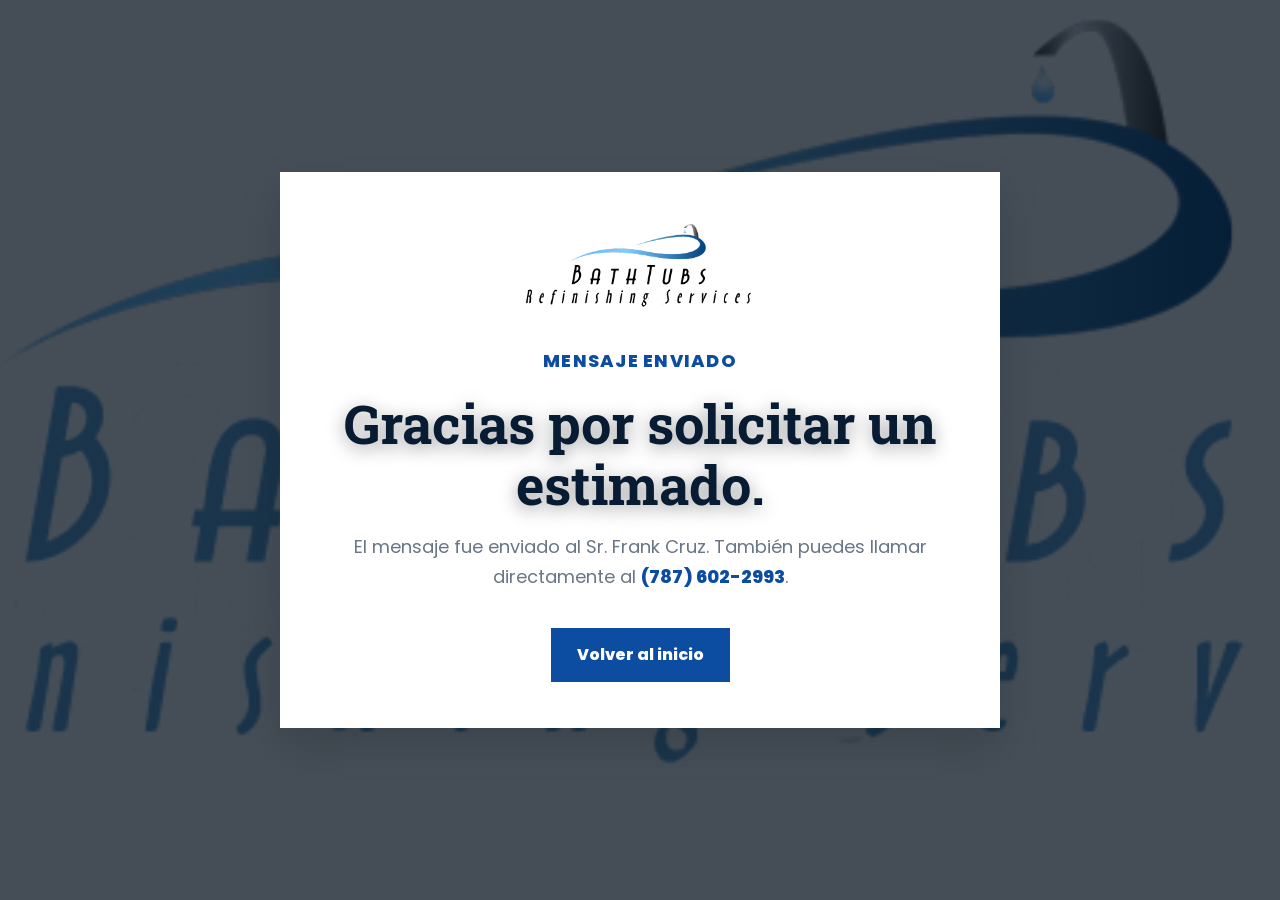
==== gracias.html @ 7940c30d "May 21 - update 1" ====
<!DOCTYPE html>
<html lang="es">
<head>
  <meta charset="UTF-8" />
  <meta name="viewport" content="width=device-width, initial-scale=1.0" />
  <title>Gracias | BRS Puerto Rico</title>
  <link rel="preconnect" href="https://fonts.googleapis.com">
  <link rel="preconnect" href="https://fonts.gstatic.com" crossorigin>
  <link href="https://fonts.googleapis.com/css2?family=Poppins:wght@400;500;600;700;800&family=Roboto+Slab:wght@500;600;700&display=swap" rel="stylesheet">
  <link rel="stylesheet" href="styles.css" />
</head>
<body>
  <main class="thanks-page">
    <div class="wrap thanks-card">
      <img src="assets/logo.png" alt="BRS Puerto Rico">
      <p class="kicker dark">Mensaje enviado</p>
      <h1>Gracias por solicitar un estimado.</h1>
      <p>El mensaje fue enviado al Sr. Frank Cruz. También puedes llamar directamente al <a href="tel:+17876022993">(787) 602-2993</a>.</p>
      <a class="thanks-button" href="/">Volver al inicio</a>
    </div>
  </main>
</body>
</html>
---- styles.css ----
:root {
  --blue: #0c4da2;
  --blue2: #0b68bd;
  --navy: #071b33;
  --navy2: #0d2745;
  --orange: #f9b233;
  --white: #fff;
  --black: #111;
  --text: #303b45;
  --muted: #687685;
  --soft: #f5f7fb;
  --line: #e5e9ef;
  --shadow: 0 18px 40px rgba(0,0,0,.15);
}
* { box-sizing: border-box; }
html { scroll-behavior: smooth; }
body { margin: 0; font-family: Poppins, Arial, sans-serif; color: var(--text); background: #fff; line-height: 1.65; }
img { max-width: 100%; display: block; }
a { color: inherit; text-decoration: none; }
.wrap { width: min(1140px, calc(100% - 32px)); margin: 0 auto; }
.narrow { max-width: 1040px; }
.topbar { background: #07131f; color: #fff; font-size: 14px; }
.topbar-inner { min-height: 46px; display: flex; align-items: center; justify-content: space-between; gap: 20px; }
.topbar-left, .topbar-social { display: flex; gap: 22px; align-items: center; flex-wrap: wrap; }
.topbar a:hover { color: var(--orange); }
.site-header { background: #fff; box-shadow: 0 5px 24px rgba(0,0,0,.08); position: sticky; top: 0; z-index: 100; }
.header-inner { min-height: 86px; display: flex; align-items: center; justify-content: space-between; gap: 30px; }
.brand img { width: 220px; max-height: 76px; object-fit: contain; }
.main-nav { display: flex; gap: 24px; align-items: center; font-size: 15px; font-weight: 600; color: #17212b; }
.main-nav a { padding: 32px 0; border-bottom: 3px solid transparent; }
.main-nav a:hover { color: var(--blue); border-bottom-color: var(--blue); }
.menu-toggle { display: none; background: var(--blue); color: white; border: 0; font-size: 24px; padding: 8px 12px; }
.hero-section { position: relative; min-height: 690px; display: grid; align-items: center; overflow: hidden; }
.hero-bg { position: absolute; inset: 0; background: url('assets/Slider1.png') center/cover no-repeat; animation: slowZoom 18s ease-in-out infinite alternate; }
@keyframes slowZoom { from { transform: scale(1); } to { transform: scale(1.08); } }
.hero-overlay { position: absolute; inset: 0; background: linear-gradient(90deg, rgba(0,0,0,.82), rgba(0,0,0,.56), rgba(0,0,0,.2)); }
.hero-content { position: relative; z-index: 2; padding: 90px 0 70px; }
.kicker { margin: 0 0 18px; color: var(--orange); font-size: 15px; font-weight: 800; letter-spacing: .07em; text-transform: uppercase; }
.kicker.dark { color: var(--blue); }
.hero-copy { max-width: 760px; color: white; }
h1, h2, h3 { margin: 0; line-height: 1.12; }
h1 { font-family: 'Roboto Slab', Georgia, serif; font-size: clamp(48px, 7vw, 92px); font-weight: 700; color: white; text-shadow: 0 4px 18px rgba(0,0,0,.38); }
.hero-copy h2 { margin: 28px 0 6px; color: white; font-size: clamp(23px, 3vw, 34px); font-weight: 500; }
.hero-phone { display: inline-block; color: #3366ff; font-size: clamp(34px, 5vw, 58px); font-weight: 800; text-shadow: 0 3px 14px rgba(0,0,0,.45); }
.hero-form { margin-top: 34px; max-width: 690px; display: grid; grid-template-columns: repeat(3, 1fr) auto; gap: 12px; background: rgba(255,255,255,.12); padding: 18px; border: 1px solid rgba(255,255,255,.18); backdrop-filter: blur(4px); }
.hero-form input, .main-form input, .main-form textarea { width: 100%; min-height: 50px; border: 1px solid #d8dee8; padding: 13px 15px; font: inherit; outline: none; }
.hero-form input { background: #fff; border: 0; }
.hero-form button, .main-form button, .btn, .all-works a, .footer-cta a { min-height: 50px; padding: 0 26px; border: 0; background: var(--blue); color: #fff; font-weight: 800; text-transform: uppercase; letter-spacing: .03em; cursor: pointer; display: inline-flex; align-items: center; justify-content: center; }
.hero-form button:hover, .main-form button:hover, .btn:hover, .all-works a:hover, .footer-cta a:hover { background: var(--navy); }
.feature-strip { background: #f2f5f8; padding: 0 0 70px; }
.feature-grid { display: grid; grid-template-columns: 1fr 1fr 1fr; gap: 26px; transform: translateY(-56px); margin-bottom: -56px; }
.video-tile, .feature-card { min-height: 195px; box-shadow: var(--shadow); background: #fff; }
.video-tile { position: relative; background-size: cover; background-position: center; display: grid; place-items: center; }
.video-left { background-image: linear-gradient(rgba(0,0,0,.28), rgba(0,0,0,.28)), url('assets/Img5.jpg'); }
.video-right { background-image: linear-gradient(rgba(0,0,0,.28), rgba(0,0,0,.28)), url('assets/Img8.jpg'); }
.play-button { width: 66px; height: 66px; border-radius: 50%; display: grid; place-items: center; background: var(--blue); color: #fff; font-size: 26px; box-shadow: 0 0 0 13px rgba(12,77,162,.2); }
.feature-card { display: flex; align-items: center; gap: 22px; padding: 34px; }
.feature-icon { font-size: 42px; color: var(--blue); }
.feature-card h3 { color: var(--navy); font-size: 26px; }
.feature-card p { margin: 8px 0 0; color: var(--muted); }
.section { padding: 82px 0; }
.about-grid, .replacement-grid, .maintenance-grid, .stats-grid { display: grid; grid-template-columns: 1fr 1fr; gap: 56px; align-items: center; }
.about-media { position: relative; min-height: 720px; display: grid; grid-template-columns: 1fr 1fr; gap: 24px; align-items: start; }
.portrait-card img { width: 100%; height: 330px; object-fit: cover; }
.after-card { margin-top: 120px; }
.experience-card { position: absolute; top: 130px; left: 43%; background: #fff; box-shadow: var(--shadow); padding: 28px 22px; width: 175px; z-index: 3; text-align: center; }
.experience-card span { display: block; color: var(--blue); font-size: 54px; line-height: 1; font-weight: 800; }
.experience-card p { margin: 7px 0 0; color: var(--muted); font-size: 14px; }
.compare-card { grid-column: 1 / -1; position: relative; height: 265px; overflow: hidden; box-shadow: var(--shadow); }
.compare-card .compare { position: absolute; inset: 0; }
.compare-card img { width: 100%; height: 100%; object-fit: cover; }
.compare-card .after { width: 52%; overflow: hidden; border-right: 3px solid #fff; }
.compare-label { position: absolute; top: 15px; padding: 7px 12px; color: #fff; background: rgba(0,0,0,.75); font-size: 12px; font-weight: 800; }
.before-label { left: 15px; }
.after-label { right: 15px; background: var(--blue); }
.compare-handle { position: absolute; left: 52%; top: 50%; transform: translate(-50%,-50%); width: 44px; height: 44px; border-radius: 50%; background: white; color: var(--blue); display: grid; place-items: center; box-shadow: var(--shadow); font-weight: 800; }
.about-copy h2, .center-title, .replacement-section h2, .savings-section h2, .maintenance-section h2, .contact-band h2, .dark-stats h2, .faq-section h2 { font-family: 'Roboto Slab', Georgia, serif; color: var(--navy); font-size: clamp(34px, 4.4vw, 55px); margin-bottom: 20px; }
.about-copy p { text-align: justify; }
.body-copy, .about-copy p, .replacement-section p, .savings-section p, .maintenance-section p, .quality-note p { color: #4f5d68; font-size: 16px; }
.call-line { font-weight: 700; }
.call-line a { color: var(--blue); font-size: 22px; }
.quality-note { padding-top: 10px; }
.quality-note .narrow { font-size: 17px; border-left: 5px solid var(--blue); padding-left: 26px; }
.contact-band { display: grid; grid-template-columns: 1fr 1fr; background: #eef2f6; }
.contact-left { background: var(--blue); color: #fff; padding: 74px max(28px, calc((100vw - 1140px) / 2)) 74px max(28px, calc((100vw - 1140px) / 2)); }
.contact-inner { max-width: 560px; margin-left: auto; }
.contact-band h2 { color: #fff; }
.main-form { display: grid; gap: 15px; }
.form-row { display: grid; grid-template-columns: 1fr 1fr; gap: 15px; }
.main-form textarea { min-height: 145px; resize: vertical; }
.main-form button { width: fit-content; background: var(--navy); }
.form-note { color: rgba(255,255,255,.72); font-size: 13px; margin: 0; }
.contact-right { position: relative; min-height: 600px; overflow: hidden; }
.contact-right img { width: 100%; height: 100%; object-fit: cover; }
.call-card { position: absolute; right: 42px; bottom: 42px; max-width: 290px; background: #fff; color: var(--text); padding: 28px; box-shadow: var(--shadow); }
.call-card strong { display: block; color: var(--navy); font-size: 24px; }
.call-card a { display: block; color: var(--blue); font-size: 24px; font-weight: 800; }
.call-card span { color: var(--muted); }
.center-title { text-align: center; margin-bottom: 46px; }
.before-after-grid { display: grid; grid-template-columns: repeat(3, 1fr); gap: 24px; }
.ba-card { background: #fff; box-shadow: 0 10px 30px rgba(0,0,0,.08); }
.ba-frame { position: relative; display: grid; grid-template-columns: 1fr 1fr; min-height: 420px; overflow: hidden; }
.ba-frame img { width: 100%; height: 100%; min-height: 420px; object-fit: cover; }
.ba-frame span { position: absolute; top: 12px; background: rgba(0,0,0,.74); color: #fff; padding: 7px 12px; font-size: 12px; font-weight: 800; }
.ba-frame span:nth-of-type(1) { left: 12px; }
.ba-frame span:nth-of-type(2) { right: 12px; background: var(--blue); }
.all-works { text-align: center; margin-top: 34px; }
.replacement-section { background: #fff; padding-bottom: 30px; }
.replacement-grid { grid-template-columns: 1fr; max-width: 1040px; }
.savings-section { padding-top: 30px; }
.two-col-text { display: grid; grid-template-columns: 1fr 1fr; gap: 44px; }
.two-col-text h2 { font-size: clamp(28px, 3.2vw, 42px); }
.maintenance-section { background: #fbfcfe; }
.maintenance-grid > img { width: 100%; height: 620px; object-fit: cover; }
.tip-grid { display: grid; grid-template-columns: 1fr 1fr; gap: 22px; margin-top: 34px; }
.tip { display: flex; gap: 17px; align-items: flex-start; }
.tip span { flex: 0 0 48px; height: 48px; display: grid; place-items: center; background: var(--blue); color: #fff; border-radius: 50%; font-weight: 800; }
.tip h3 { color: var(--navy); font-size: 20px; }
.tip p { margin: 6px 0 0; font-size: 14px; }
.faq-section h2 { font-size: 32px; }
details { background: #fff; border: 1px solid var(--line); border-radius: 12px; padding: 15px 18px; margin-bottom: 11px; }
summary { font-weight: 800; color: var(--navy); cursor: pointer; }
details p { margin: 10px 0 0; color: var(--muted); }
.dark-stats { background: linear-gradient(rgba(7,19,31,.88), rgba(7,19,31,.88)), url('assets/Img13.jpg') center/cover; color: #fff; padding: 85px 0; }
.video-placeholder { min-height: 310px; background: linear-gradient(rgba(0,0,0,.25), rgba(0,0,0,.25)), url('assets/Img4.jpg') center/cover; display: grid; place-items: center; }
.video-placeholder span { width: 74px; height: 74px; border-radius: 50%; display: grid; place-items: center; background: var(--blue); font-size: 30px; }
.dark-stats h2 { color: #fff; }
.dark-stats p { color: rgba(255,255,255,.78); }
.stat-row { display: grid; grid-template-columns: 1fr 1fr; gap: 28px; margin-top: 30px; }
.stat-row strong { display: block; color: #fff; font-size: 42px; }
.stat-row span { color: rgba(255,255,255,.72); }
.site-footer { background: #07131f; color: rgba(255,255,255,.75); padding-top: 68px; }
.footer-grid { display: grid; grid-template-columns: 1.2fr .9fr 1fr 1fr; gap: 34px; align-items: start; }
.footer-logo { width: 210px; background: white; padding: 8px; margin-bottom: 18px; }
.site-footer h3 { color: #fff; margin-bottom: 18px; font-size: 18px; text-transform: uppercase; }
.site-footer a { display: block; margin-bottom: 9px; color: rgba(255,255,255,.78); }
.site-footer a:hover { color: var(--orange); }
.footer-cta { background: var(--blue); padding: 30px; color: #fff; text-align: center; }
.footer-cta h2 { color: #fff; margin-bottom: 20px; font-size: 30px; }
.footer-cta a { background: #fff; color: var(--blue); padding: 12px 24px; display: inline-flex; margin-bottom: 18px; font-weight: 800; }
.copyright { border-top: 1px solid rgba(255,255,255,.08); margin-top: 45px; padding: 20px 16px; text-align: center; color: rgba(255,255,255,.58); font-size: 14px; }
.floating-call { position: fixed; right: 18px; bottom: 18px; background: var(--blue); color: #fff; padding: 13px 22px; z-index: 200; box-shadow: var(--shadow); font-weight: 800; }
@media (max-width: 1000px) {
  .main-nav { display: none; position: absolute; left: 0; right: 0; top: 86px; background: #fff; padding: 18px 24px; box-shadow: var(--shadow); }
  .main-nav.open { display: grid; }
  .main-nav a { padding: 10px 0; }
  .menu-toggle { display: block; }
  .hero-form { grid-template-columns: 1fr; max-width: 520px; }
  .feature-grid, .about-grid, .contact-band, .maintenance-grid, .stats-grid, .footer-grid { grid-template-columns: 1fr; }
  .feature-grid { transform: none; margin-bottom: 0; padding-top: 35px; }
  .about-media { max-width: 650px; margin: 0 auto; }
  .contact-inner { max-width: none; margin-left: 0; }
  .contact-right { min-height: 420px; }
  .before-after-grid, .two-col-text { grid-template-columns: 1fr; }
}
@media (max-width: 680px) {
  .topbar-inner, .topbar-left, .topbar-social { justify-content: center; text-align: center; }
  .brand img { width: 190px; }
  .hero-section { min-height: 610px; }
  .hero-content { padding: 65px 0; }
  h1 { font-size: 45px; }
  .hero-phone { font-size: 34px; }
  .section { padding: 62px 0; }
  .about-media { min-height: auto; display: grid; grid-template-columns: 1fr; }
  .hidden-mobile { display: none; }
  .after-card { margin-top: 0; }
  .experience-card { position: static; width: 100%; }
  .compare-card { height: 235px; }
  .form-row, .tip-grid, .stat-row { grid-template-columns: 1fr; }
  .contact-left { padding: 56px 18px; }
  .call-card { left: 18px; right: 18px; bottom: 18px; }
  .ba-frame { grid-template-columns: 1fr; }
  .ba-frame img, .ba-frame { min-height: 260px; }
  .footer-grid { gap: 28px; }
  .floating-call { left: 14px; right: 14px; text-align: center; }
}

.owner-line {
  margin: 10px 0 0;
  color: rgba(255,255,255,.86);
  font-weight: 700;
}

.thanks-page {
  min-height: 100vh;
  display: grid;
  place-items: center;
  background: linear-gradient(rgba(7,19,31,.75), rgba(7,19,31,.75)), url('assets/Slider1.png') center/cover;
  padding: 40px 0;
}

.thanks-card {
  max-width: 720px;
  background: #fff;
  padding: 46px;
  box-shadow: var(--shadow);
  text-align: center;
}

.thanks-card img {
  width: 240px;
  margin: 0 auto 28px;
}

.thanks-card h1 {
  color: var(--navy);
  font-family: 'Roboto Slab', Georgia, serif;
  font-size: clamp(34px, 5vw, 54px);
  margin-bottom: 16px;
}

.thanks-card p {
  color: var(--muted);
  font-size: 18px;
}

.thanks-card a {
  color: var(--blue);
  font-weight: 800;
}

.thanks-button {
  display: inline-flex;
  margin-top: 18px;
  background: var(--blue);
  color: #fff !important;
  padding: 14px 26px;
}
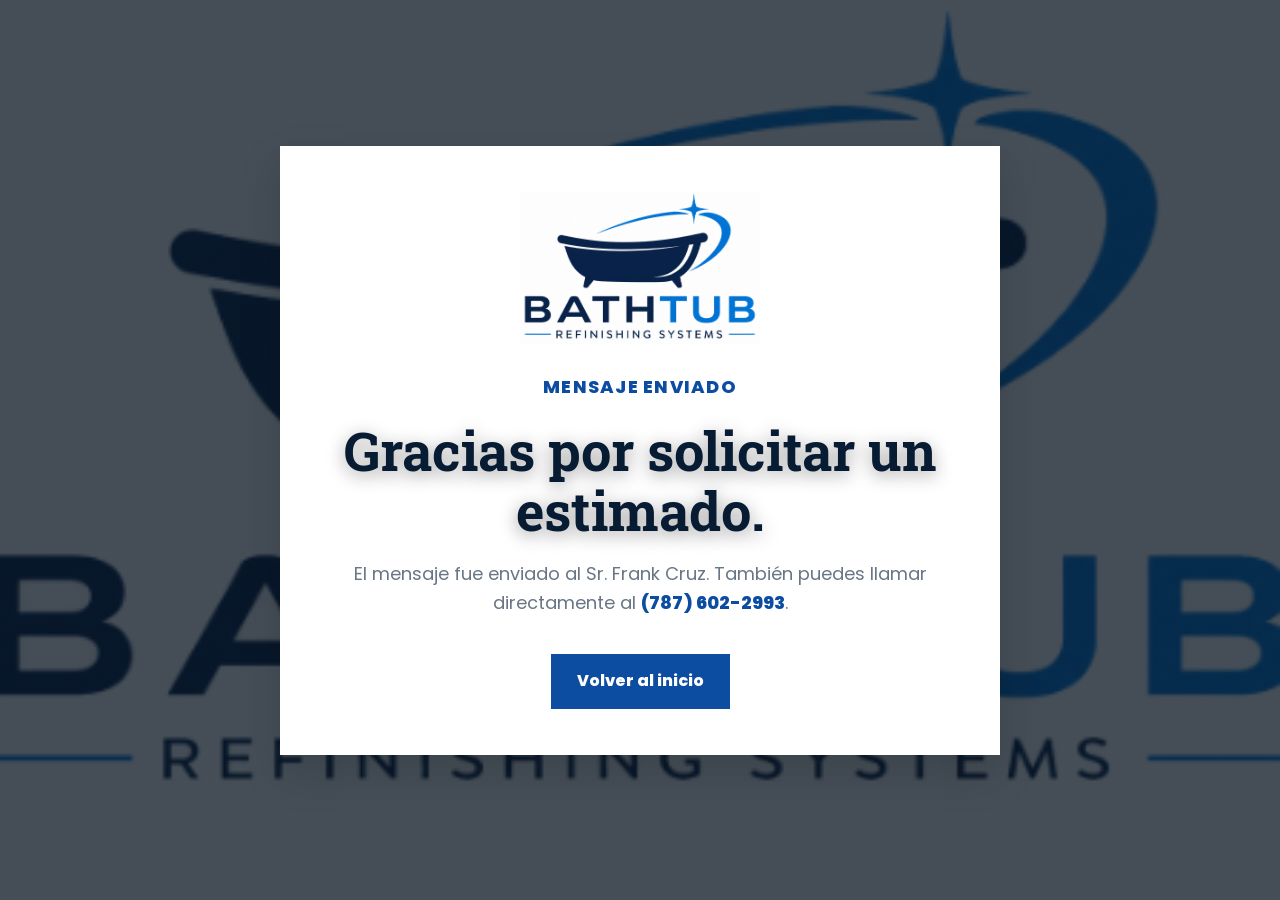
==== commit dc88cbd1: "May 23 - update 1" ====
--- a/gracias.html
+++ b/gracias.html
@@ -12,7 +12,7 @@
 <body>
   <main class="thanks-page">
     <div class="wrap thanks-card">
-      <img src="assets/logo.png" alt="BRS Puerto Rico">
+      <img src="assets/logo1.png" alt="BRS Puerto Rico">
       <p class="kicker dark">Mensaje enviado</p>
       <h1>Gracias por solicitar un estimado.</h1>
       <p>El mensaje fue enviado al Sr. Frank Cruz. También puedes llamar directamente al <a href="tel:+17876022993">(787) 602-2993</a>.</p>
--- a/styles.css
+++ b/styles.css
@@ -81,12 +81,12 @@
 .call-line a { color: var(--blue); font-size: 22px; }
 .quality-note { padding-top: 10px; }
 .quality-note .narrow { font-size: 17px; border-left: 5px solid var(--blue); padding-left: 26px; }
-.contact-band { display: grid; grid-template-columns: 1fr 1fr; background: #eef2f6; }
-.contact-left { background: var(--blue); color: #fff; padding: 74px max(28px, calc((100vw - 1140px) / 2)) 74px max(28px, calc((100vw - 1140px) / 2)); }
-.contact-inner { max-width: 560px; margin-left: auto; }
+.contact-band { display: flex; justify-content: center; background: var(--blue); }
+.contact-left { width: min(1140px, 100%); background: var(--blue); color: #fff; padding: 74px 64px; }
+.contact-inner { max-width: 1000px; margin-left: auto; margin-right: auto; }
 .contact-band h2 { color: #fff; }
-.main-form { display: grid; gap: 15px; }
-.form-row { display: grid; grid-template-columns: 1fr 1fr; gap: 15px; }
+.main-form { display: grid; gap: 16px; max-width: 1000px; }
+.form-row { display: grid; grid-template-columns: 1fr 1fr; gap: 16px; }
 .main-form textarea { min-height: 145px; resize: vertical; }
 .main-form button { width: fit-content; background: var(--navy); }
 .form-note { color: rgba(255,255,255,.72); font-size: 13px; margin: 0; }
@@ -146,10 +146,10 @@
   .main-nav a { padding: 10px 0; }
   .menu-toggle { display: block; }
   .hero-form { grid-template-columns: 1fr; max-width: 520px; }
-  .feature-grid, .about-grid, .contact-band, .maintenance-grid, .stats-grid, .footer-grid { grid-template-columns: 1fr; }
+  .feature-grid, .about-grid, .maintenance-grid, .stats-grid, .footer-grid { grid-template-columns: 1fr; }
   .feature-grid { transform: none; margin-bottom: 0; padding-top: 35px; }
   .about-media { max-width: 650px; margin: 0 auto; }
-  .contact-inner { max-width: none; margin-left: 0; }
+  .contact-inner { max-width: 100%; margin-left: auto; margin-right: auto; }
   .contact-right { min-height: 420px; }
   .before-after-grid, .two-col-text { grid-template-columns: 1fr; }
 }
